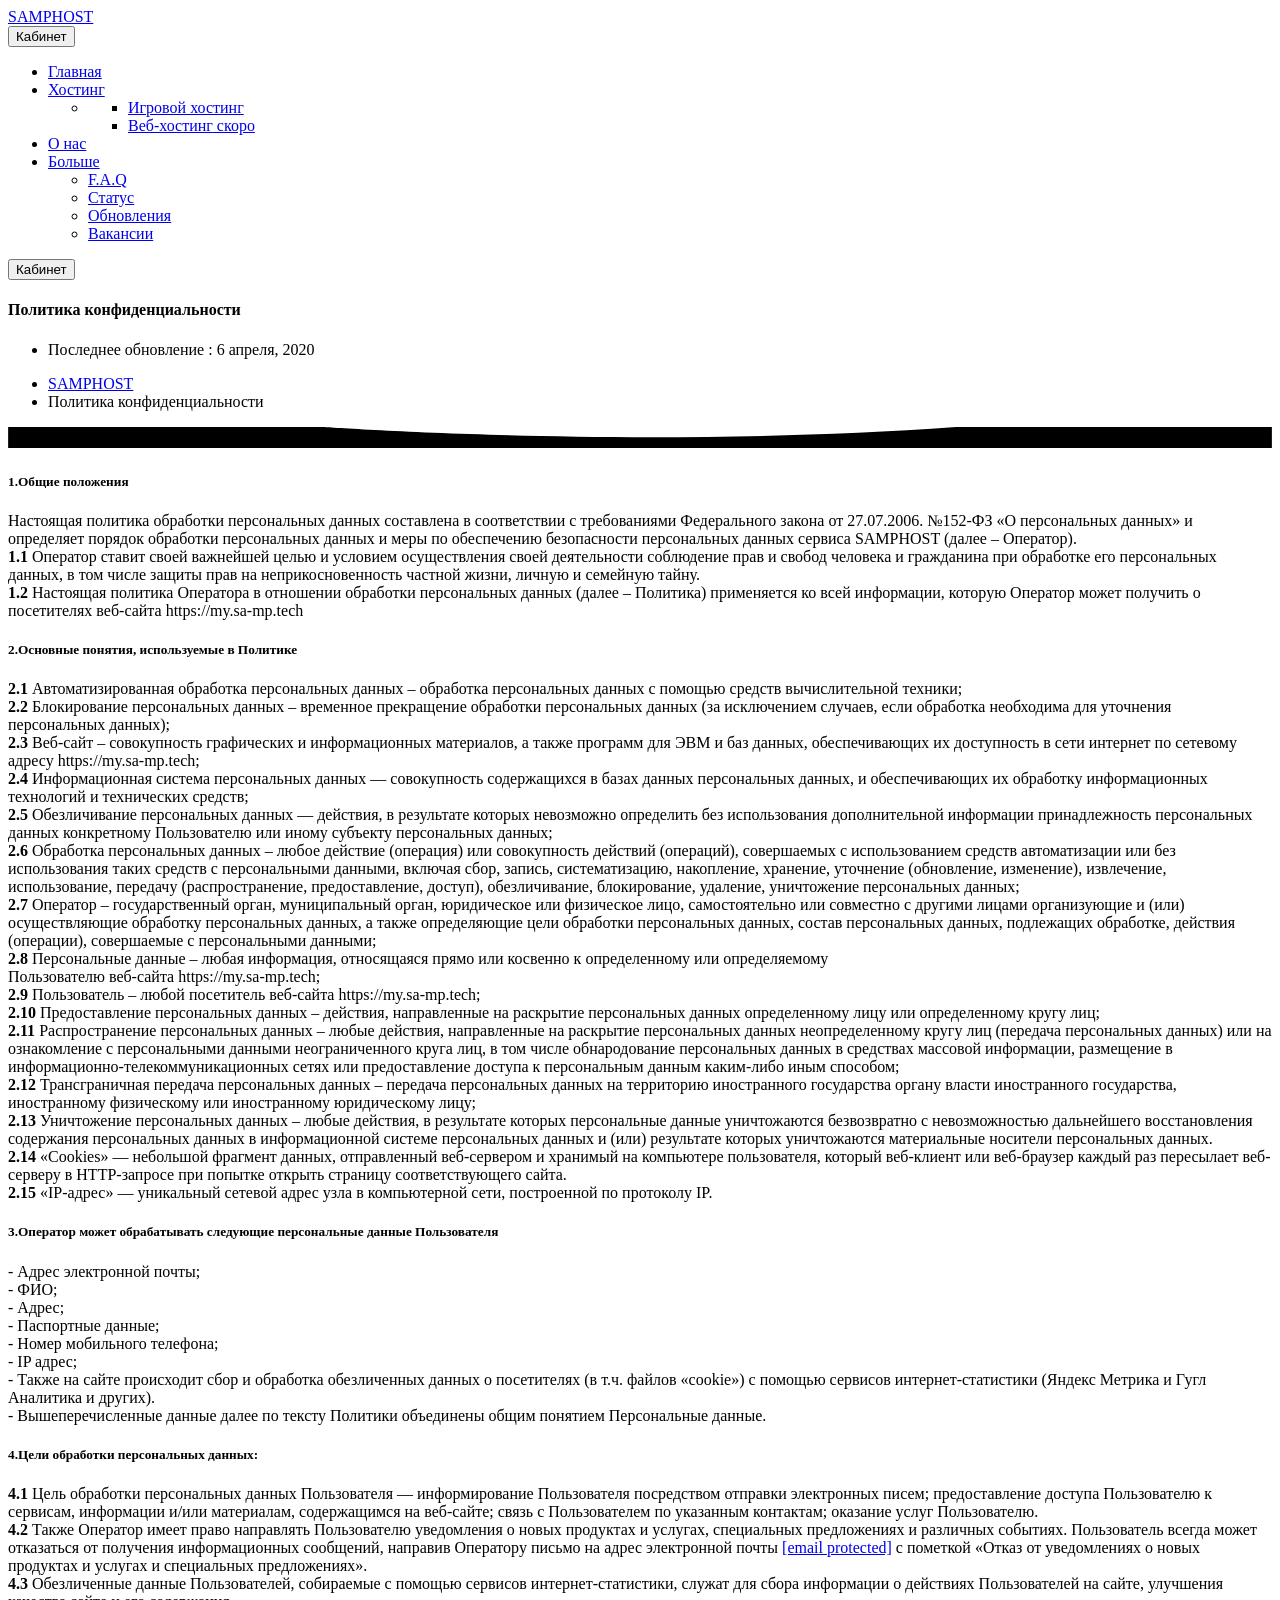
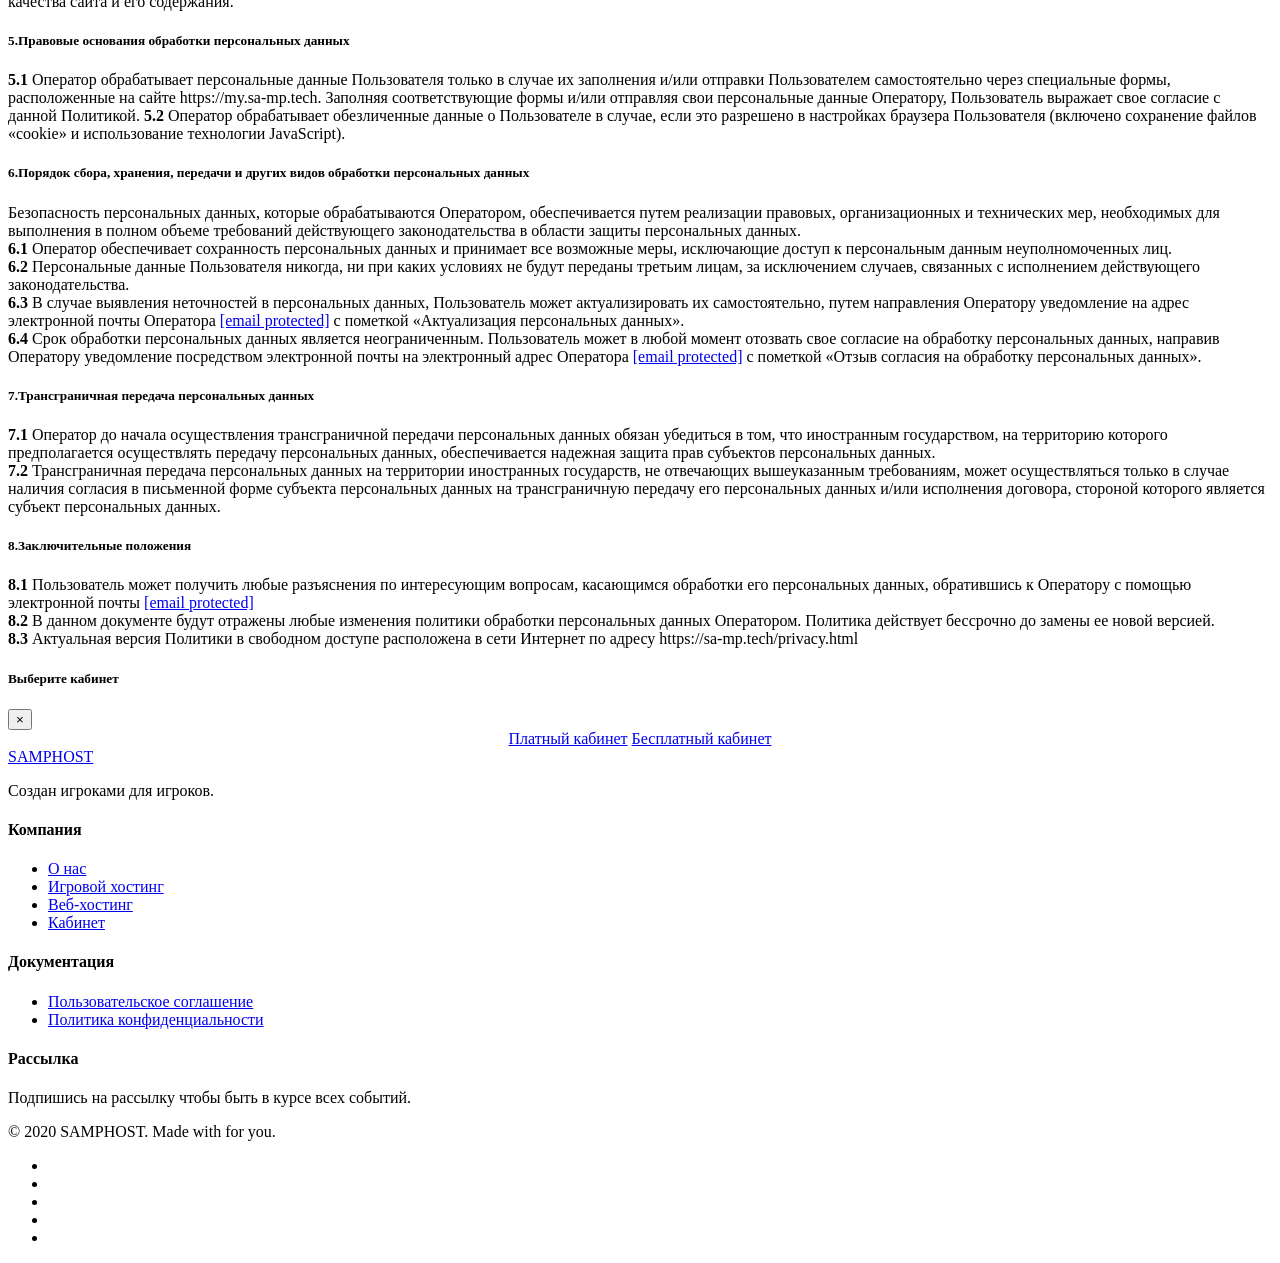
==== privacy.html @ 8377f7da "Add files via upload" ====
<!DOCTYPE html>
<html lang="ru">
<head>
        <meta charset="utf-8" />
        <title>SAMPHOST - Политика конфиденциальности</title>
        <meta name="viewport" content="width=device-width, initial-scale=1.0">
        <meta name="description" content="Лучший хостинг игровых серверов SAMP, CRMP и MTA" />
        <meta name="keywords" content="sa-mp.tech, игровой хостинг, SAMP, CRMP, MTA" />
        <meta name="author" content="SA-MP Hosting" />
        <meta name="version" content="1.0" />
        <!-- favicon -->
        <link rel="shortcut icon" href="images/favicon.ico">
        <!-- Bootstrap -->
        <link href="css/bootstrap.min.css" rel="stylesheet" type="text/css" />
        <!-- Icons -->
        <link href="css/materialdesignicons.min.css" rel="stylesheet" type="text/css" />
        <!-- Slider -->               
        <link rel="stylesheet" href="css/owl.carousel.min.css"/> 
        <link rel="stylesheet" href="css/owl.theme.default.min.css"/>    
        <!-- Main Css -->
        <link href="css/style.css" rel="stylesheet" type="text/css" id="theme-opt" />
        <link href="css/colors/default.css" rel="stylesheet" id="color-opt">

    </head>

    <body>
        <!-- Loader -->
        <div id="preloader">
            <div id="status">
                <div class="spinner">
                    <div class="double-bounce1"></div>
                    <div class="double-bounce2"></div>
                </div>
            </div>
        </div>
        <!-- Loader -->
        
        <!-- Navbar STart -->
        <header id="topnav" class="defaultscroll sticky">
            <div class="container">
                <!-- Logo container-->
                <div>
                    <a class="logo" href="index.html">SAMP<span class="text-primary">HOST</span></a>
                </div>                 
                <div class="buy-button">
                    <button type="button" class="btn btn-primary" data-toggle="modal" data-target="#exampleModal">
                      Кабинет
                    </button>
                </div><!--end login button-->
                <!-- End Logo container-->
                <div class="menu-extras">
                    <div class="menu-item">
                        <!-- Mobile menu toggle-->
                        <a class="navbar-toggle">
                            <div class="lines">
                                <span></span>
                                <span></span>
                                <span></span>
                            </div>
                        </a>
                        <!-- End mobile menu toggle-->
                    </div>
                </div>
        
                <div id="navigation">
                    <!-- Navigation Menu-->   
                    <ul class="navigation-menu">
                        <li><a href="index.html">Главная</a></li>
                        <li class="has-submenu">
                            <a href="javascript:void(0)">Хостинг</a><span class="menu-arrow"></span>
                            <ul class="submenu megamenu">
                                <li>
                                    <ul>
                                        <li><a href="games.html">Игровой хостинг</a></li>
                                        <li><a href="https://sa-mp.tech/web.html">Веб-хостинг<span class="badge badge-pill badge-warning"> скоро </span></a></li>
                                    </ul>
                                </li>
                            </ul>
                        </li>
                        <li><a href="about.html">О нас</a></li>
                        <li class="has-submenu">
                            <a href="javascript:void(0)">Больше</a><span class="menu-arrow"></span>
                            <ul class="submenu">
                                <li><a href="faq.html">F.A.Q</a></li>
                                <li><a href="https://sa-mp.tech/status.html">Статус</a></li>
                                <li><a href="changelogs.html">Обновления</a></li>
                                <li><a href="work.html">Вакансии</a></li>
                            </ul>
                        </li>
                    </ul><!--end navigation menu-->
                    <div class="buy-menu-btn d-none">
                        <button type="button" class="btn btn-primary" data-toggle="modal" data-target="#exampleModal">
                      Кабинет
                    </button>
                    </div><!--end login button-->
                </div><!--end navigation-->
            </div><!--end container-->
        </header><!--end header-->
        <!-- Navbar End -->
        
        <!-- Hero Start -->
        <section class="bg-half bg-light d-table w-100">
            <div class="container">
                <div class="row justify-content-center">
                    <div class="col-lg-12 text-center">
                        <div class="page-next-level">
                            <h4 class="title"> Политика конфиденциальности </h4>
                            <ul class="list-unstyled mt-4">
                                <li class="list-inline-item h6 date text-muted"> <span class="text-dark">Последнее обновление :</span> 6 апреля, 2020</li>
                            </ul>
                            <div class="page-next">
                                <nav aria-label="breadcrumb" class="d-inline-block">
                                    <ul class="breadcrumb bg-white rounded shadow mb-0">
                                        <li class="breadcrumb-item"><a href="index.html">SAMPHOST</a></li>
                                        <li class="breadcrumb-item active" aria-current="page">Политика конфиденциальности</li>
                                    </ul>
                                </nav>
                            </div>
                        </div>
                    </div>  <!--end col-->
                </div><!--end row-->
            </div> <!--end container-->
        </section><!--end section-->
        <!-- Hero End -->   

        <!-- Shape Start -->
        <div class="position-relative">
            <div class="shape overflow-hidden text-white">
                <svg viewBox="0 0 2880 48" fill="none" xmlns="http://www.w3.org/2000/svg">
                    <path d="M0 48H1437.5H2880V0H2160C1442.5 52 720 0 720 0H0V48Z" fill="currentColor"></path>
                </svg>
            </div>
        </div>
        <!--Shape End-->
        
        <!-- Start Privacy -->
        <section class="section">
            <div class="container">
                <div class="row justify-content-center">
                    <div class="col-lg-9">
                        <div class="card shadow rounded border-0">
                            <div class="card-body">
                                <h5 class="card-title">1.Общие положения</h5>
                                <p class="text-muted">Настоящая политика обработки персональных данных составлена в соответствии с требованиями Федерального закона от 27.07.2006. №152-ФЗ «О персональных данных» и определяет порядок обработки персональных данных и меры по обеспечению безопасности персональных данных сервиса SAMPHOST (далее – Оператор).<br>
                                <b>1.1</b> Оператор ставит своей важнейшей целью и условием осуществления своей деятельности соблюдение прав и свобод человека и гражданина при обработке его персональных данных, в том числе защиты прав на неприкосновенность частной жизни, личную и семейную тайну.<br>
                                <b>1.2</b> Настоящая политика Оператора в отношении обработки персональных данных (далее – Политика) применяется ко всей информации, которую Оператор может получить о посетителях веб-сайта https://my.sa-mp.tech</p>
                                <h5 class="card-title">2.Основные понятия, используемые в Политике</h5>
                                <p class="text-muted"><b>2.1</b> Автоматизированная обработка персональных данных – обработка персональных данных с помощью средств вычислительной техники;<br>
                                <b>2.2</b> Блокирование персональных данных – временное прекращение обработки персональных данных (за исключением случаев, если обработка необходима для уточнения персональных данных);<br>
                                <b>2.3</b> Веб-сайт – совокупность графических и информационных материалов, а также программ для ЭВМ и баз данных, обеспечивающих их доступность в сети интернет по сетевому адресу https://my.sa-mp.tech;<br>
                                <b>2.4</b> Информационная система персональных данных — совокупность содержащихся в базах данных персональных данных, и обеспечивающих их обработку информационных технологий и технических средств;<br>
                                <b>2.5</b> Обезличивание персональных данных — действия, в результате которых невозможно определить без использования дополнительной информации принадлежность персональных данных конкретному Пользователю или иному субъекту персональных данных;<br>
                                <b>2.6</b> Обработка персональных данных – любое действие (операция) или совокупность действий (операций), совершаемых с использованием средств автоматизации или без использования таких средств с персональными данными, включая сбор, запись, систематизацию, накопление, хранение, уточнение (обновление, изменение), извлечение, использование, передачу (распространение, предоставление, доступ), обезличивание, блокирование, удаление, уничтожение персональных данных;<br>
                                <b>2.7</b> Оператор – государственный орган, муниципальный орган, юридическое или физическое лицо, самостоятельно или совместно с другими лицами организующие и (или) осуществляющие обработку персональных данных, а также определяющие цели обработки персональных данных, состав персональных данных, подлежащих обработке, действия (операции), совершаемые с персональными данными;<br>
                                <b>2.8</b> Персональные данные – любая информация, относящаяся прямо или косвенно к определенному или определяемому<br> Пользователю веб-сайта https://my.sa-mp.tech;<br>
                                <b>2.9</b> Пользователь – любой посетитель веб-сайта https://my.sa-mp.tech;<br>
                                <b>2.10</b> Предоставление персональных данных – действия, направленные на раскрытие персональных данных определенному лицу или определенному кругу лиц;<br>
                                <b>2.11</b> Распространение персональных данных – любые действия, направленные на раскрытие персональных данных неопределенному кругу лиц (передача персональных данных) или на ознакомление с персональными данными неограниченного круга лиц, в том числе обнародование персональных данных в средствах массовой информации, размещение в информационно-телекоммуникационных сетях или предоставление доступа к персональным данным каким-либо иным способом;<br>
                                <b>2.12</b> Трансграничная передача персональных данных – передача персональных данных на территорию иностранного государства органу власти иностранного государства, иностранному физическому или иностранному юридическому лицу;<br>
                                <b>2.13</b> Уничтожение персональных данных – любые действия, в результате которых персональные данные уничтожаются безвозвратно с невозможностью дальнейшего восстановления содержания персональных данных в информационной системе персональных данных и (или) результате которых уничтожаются материальные носители персональных данных.<br>
                                <b>2.14</b> «Cookies» — небольшой фрагмент данных, отправленный веб-сервером и хранимый на компьютере пользователя, который веб-клиент или веб-браузер каждый раз пересылает веб-серверу в HTTP-запросе при попытке открыть страницу соответствующего сайта.<br>
                                <b>2.15</b> «IP-адрес» — уникальный сетевой адрес узла в компьютерной сети, построенной по протоколу IP.</p>
    
                                <h5 class="card-title">3.Оператор может обрабатывать следующие персональные данные Пользователя</h5>
                                <p class="text-muted">- Адрес электронной почты;<br>
                                   - ФИО;<br>
                                   - Адрес;<br>
                                   - Паспортные данные;<br>
                                   - Номер мобильного телефона;<br>
                                   - IP адрес;<br>
                                   - Также на сайте происходит сбор и обработка обезличенных данных о посетителях (в т.ч. файлов «cookie») с помощью сервисов интернет-статистики (Яндекс Метрика и Гугл Аналитика и других).<br>
                                   - Вышеперечисленные данные далее по тексту Политики объединены общим понятием Персональные данные.</p>
                                <h5 class="card-title">4.Цели обработки персональных данных:</h5>
                                <p class="text-muted"><b>4.1</b> Цель обработки персональных данных Пользователя — информирование Пользователя посредством отправки электронных писем; предоставление доступа Пользователю к сервисам, информации и/или материалам, содержащимся на веб-сайте; связь с Пользователем по указанным контактам; оказание услуг Пользователю.<br>
                                <b>4.2</b> Также Оператор имеет право направлять Пользователю уведомления о новых продуктах и услугах, специальных предложениях и различных событиях. Пользователь всегда может отказаться от получения информационных сообщений, направив Оператору письмо на адрес электронной почты <a href="cdn-cgi/l/email-protection.html" class="__cf_email__" data-cfemail="dfb6b1bbb9b6b1bbba9fb8b2beb6b3f1bcb0b2">[email&#160;protected]</a> с пометкой «Отказ от уведомлениях о новых продуктах и услугах и специальных предложениях».<br>
                                <b>4.3</b> Обезличенные данные Пользователей, собираемые с помощью сервисов интернет-статистики, служат для сбора информации о действиях Пользователей на сайте, улучшения качества сайта и его содержания.</p>
                                <h5 class="card-title">5.Правовые основания обработки персональных данных</h5>
                                <p class="text-muted"><b>5.1</b> Оператор обрабатывает персональные данные Пользователя только в случае их заполнения и/или отправки Пользователем самостоятельно через специальные формы, расположенные на сайте https://my.sa-mp.tech. Заполняя соответствующие формы и/или отправляя свои персональные данные Оператору, Пользователь выражает свое согласие с данной Политикой.
                                <b>5.2</b> Оператор обрабатывает обезличенные данные о Пользователе в случае, если это разрешено в настройках браузера Пользователя (включено сохранение файлов «cookie» и использование технологии JavaScript).</p>
                                <h5 class="card-title">6.Порядок сбора, хранения, передачи и других видов обработки персональных данных</h5>
                                <p class="text-muted">Безопасность персональных данных, которые обрабатываются Оператором, обеспечивается путем реализации правовых, организационных и технических мер, необходимых для выполнения в полном объеме требований действующего законодательства в области защиты персональных данных.<br>
                                <b>6.1</b> Оператор обеспечивает сохранность персональных данных и принимает все возможные меры, исключающие доступ к персональным данным неуполномоченных лиц.<br>
                                <b>6.2</b> Персональные данные Пользователя никогда, ни при каких условиях не будут переданы третьим лицам, за исключением случаев, связанных с исполнением действующего законодательства.<br>
                                <b>6.3</b> В случае выявления неточностей в персональных данных, Пользователь может актуализировать их самостоятельно, путем направления Оператору уведомление на адрес электронной почты Оператора <a href="cdn-cgi/l/email-protection.html" class="__cf_email__" data-cfemail="3b52555d547b485a16564b154f5e5853">[email&#160;protected]</a> с пометкой «Актуализация персональных данных».<br>
                                <b>6.4</b> Срок обработки персональных данных является неограниченным. Пользователь может в любой момент отозвать свое согласие на обработку персональных данных, направив Оператору уведомление посредством электронной почты на электронный адрес Оператора <a href="cdn-cgi/l/email-protection.html" class="__cf_email__" data-cfemail="b9d0d7dfd6f9cad894d4c997cddcdad1">[email&#160;protected]</a> с пометкой «Отзыв согласия на обработку персональных данных».</p>
                                <h5 class="card-title">7.Трансграничная передача персональных данных</h5>
                                <p class="text-muted"><b>7.1</b> Оператор до начала осуществления трансграничной передачи персональных данных обязан убедиться в том, что иностранным государством, на территорию которого предполагается осуществлять передачу персональных данных, обеспечивается надежная защита прав субъектов персональных данных.<br>
                                <b>7.2</b> Трансграничная передача персональных данных на территории иностранных государств, не отвечающих вышеуказанным требованиям, может осуществляться только в случае наличия согласия в письменной форме субъекта персональных данных на трансграничную передачу его персональных данных и/или исполнения договора, стороной которого является субъект персональных данных.</p>
                                <h5 class="card-title">8.Заключительные положения</h5>
                                <p class="text-muted"><b>8.1</b> Пользователь может получить любые разъяснения по интересующим вопросам, касающимся обработки его персональных данных, обратившись к Оператору с помощью электронной почты <a href="cdn-cgi/l/email-protection.html" class="__cf_email__" data-cfemail="d1b8bfb7be91a2b0fcbca1ffa5b4b2b9ff">[email&#160;protected]</a><br>
                                <b>8.2</b> В данном документе будут отражены любые изменения политики обработки персональных данных Оператором. Политика действует бессрочно до замены ее новой версией.<br>
                                <b>8.3</b> Актуальная версия Политики в свободном доступе расположена в сети Интернет по адресу https://sa-mp.tech/privacy.html</p>
                            </div>
                        </div>
                    </div><!--end col-->
                </div><!--end row-->
            </div><!--end container-->
        </section><!--end section-->
        <!-- End Privacy -->
        
                <!-- Cabinet Modal -->
        <div class="modal fade" id="exampleModal" tabindex="-1" role="dialog" aria-labelledby="exampleModalLabel" aria-hidden="true">
          <div class="modal-dialog modal-dialog-centered" role="document">
            <div class="modal-content">
              <div class="modal-header">
                <h5 class="modal-title" id="exampleModalLabel">Выберите кабинет</h5>
                <button type="button" class="close" data-dismiss="modal" aria-label="Close">
                  <span aria-hidden="true">&times;</span>
                </button>
              </div>
                <center>
              <div class="modal-body">
              <a href="https://my.sa-mp.tech" class="btn btn-primary btn-lg active" role="button" aria-pressed="true">Платный кабинет</a>
              <a href="https://free.sa-mp.tech" class="btn btn-primary btn-lg active" role="button" aria-pressed="true">Бесплатный кабинет</a>     
            </div>
           </div>
        </div>
        <!-- Cabinet Modal END -->

        <!-- Footer Start -->
        <footer class="footer">
            <div class="container">
                <div class="row">
                    <div class="col-lg-4 col-12 mb-0 mb-md-4 pb-0 pb-md-2">
                        <a class="logo-footer" href="privacy.html#">SAMP<span class="text-primary">HOST</span></a>
                        <p class="mt-4">Создан игроками для игроков.</p>
                    </div><!--end col-->
                    
                    <div class="col-lg-2 col-md-4 col-12 mt-4 mt-sm-0 pt-2 pt-sm-0">
                        <h4 class="text-light footer-head">Компания</h4>
                        <ul class="list-unstyled footer-list mt-4">
                            <li><a href="about.html" class="text-foot"><i class="mdi mdi-chevron-right mr-1"></i> О нас</a></li>
                            <li><a href="games.html" class="text-foot"><i class="mdi mdi-chevron-right mr-1"></i> Игровой хостинг</a></li>
                            <li><a href="https://sa-mp.tech/web.html" class="text-foot"><i class="mdi mdi-chevron-right mr-1"></i> Веб-хостинг</a></li>
                            <li><a href="https://my.sa-mp.tech" class="text-foot"><i class="mdi mdi-chevron-right mr-1"></i> Кабинет</a></li>
                        </ul>
                    </div><!--end col-->
                    
                    <div class="col-lg-3 col-md-4 col-12 mt-4 mt-sm-0 pt-2 pt-sm-0">
                        <h4 class="text-light footer-head">Документация</h4>
                        <ul class="list-unstyled footer-list mt-4">
                            <li><a href="terms.html" class="text-foot"><i class="mdi mdi-chevron-right mr-1"></i> Пользовательское соглашение</a></li>
                            <li><a href="privacy.html" class="text-foot"><i class="mdi mdi-chevron-right mr-1"></i> Политика конфиденциальности</a></li>
                        </ul>
                    </div><!--end col-->

                    <div class="col-lg-3 col-md-4 col-12 mt-4 mt-sm-0 pt-2 pt-sm-0">
                        <h4 class="text-light footer-head">Рассылка</h4>
                        <p class="mt-4">Подпишись на рассылку чтобы быть в курсе всех событий.</p>
                        <script data-cfasync="false" src="cdn-cgi/scripts/5c5dd728/cloudflare-static/email-decode.min.js"></script><script type="text/javascript" src="https://vk.com/js/api/openapi.js?167"></script>
                            <!-- VK Widget -->
                            <div id="vk_allow_messages_from_community"></div>
                            <script type="text/javascript">
                            VK.Widgets.AllowMessagesFromCommunity("vk_allow_messages_from_community", {}, 152074421);
                            </script>
                    </div><!--end col-->
                </div><!--end row-->
            </div><!--end container-->
        </footer><!--end footer-->
        <footer class="footer footer-bar">
            <div class="container text-center">
                <div class="row align-items-center">
                    <div class="col-sm-6">
                        <div class="text-sm-left">
                            <p class="mb-0">© 2020 SAMPHOST. Made with <i class="mdi mdi-heart text-danger"></i> for you.</p>
                        </div>
                    </div><!--end col-->

                    <div class="col-sm-6 mt-4 mt-sm-0 pt-2 pt-sm-0">
                        <ul class="list-unstyled text-sm-right mb-0">
                            <li class="list-inline-item"><a href="javascript:void(0)"><img src="images/payments/american-ex.png" class="avatar avatar-ex-sm" title="American Express" alt=""></a></li>
                            <li class="list-inline-item"><a href="javascript:void(0)"><img src="images/payments/discover.png" class="avatar avatar-ex-sm" title="Discover" alt=""></a></li>
                            <li class="list-inline-item"><a href="javascript:void(0)"><img src="images/payments/master-card.png" class="avatar avatar-ex-sm" title="Master Card" alt=""></a></li>
                            <li class="list-inline-item"><a href="javascript:void(0)"><img src="images/payments/paypal.png" class="avatar avatar-ex-sm" title="Paypal" alt=""></a></li>
                            <li class="list-inline-item"><a href="javascript:void(0)"><img src="images/payments/visa.png" class="avatar avatar-ex-sm" title="Visa" alt=""></a></li>
                        </ul>
                    </div><!--end col-->
                </div><!--end row-->
            </div><!--end container-->
        </footer><!--end footer-->
        <!-- Footer End -->

        <!-- Back to top -->
        <a href="privacy.html#" class="back-to-top rounded text-center" id="back-to-top"> 
            <i data-feather="chevron-up" class="icons d-inline-block"></i>
        </a>
        <!-- Back to top -->
        
        <!-- CHAT
        <script>
        window.replainSettings = { id: '153254e2-76cc-43cb-813d-4ceae6ab7522' };
        (function(u){var s=document.createElement('script');s.type='text/javascript';s.async=true;s.src=u;
        var x=document.getElementsByTagName('script')[0];x.parentNode.insertBefore(s,x);
        })('https://widget.replain.cc/dist/client.js');
        </script>
        <!-- CHAT -->

        <!-- javascript -->
        <script src="js/jquery-3.4.1.min.js"></script>
        <script src="js/bootstrap.bundle.min.js"></script>
        <script src="js/jquery.easing.min.js"></script>
        <script src="js/scrollspy.min.js"></script>
        <!-- SLIDER -->
        <script src="js/owl.carousel.min.js"></script>
        <script src="js/owl.init.js"></script>
        <!-- Icons -->
        <script src="js/feather.min.js"></script>
        <script src="js/unicons-monochrome.js"></script>
        <!-- Switcher -->
        <script src="js/switcher.js"></script>
        <!-- Main Js -->
        <script src="js/app.js"></script>
    </body>
</html>
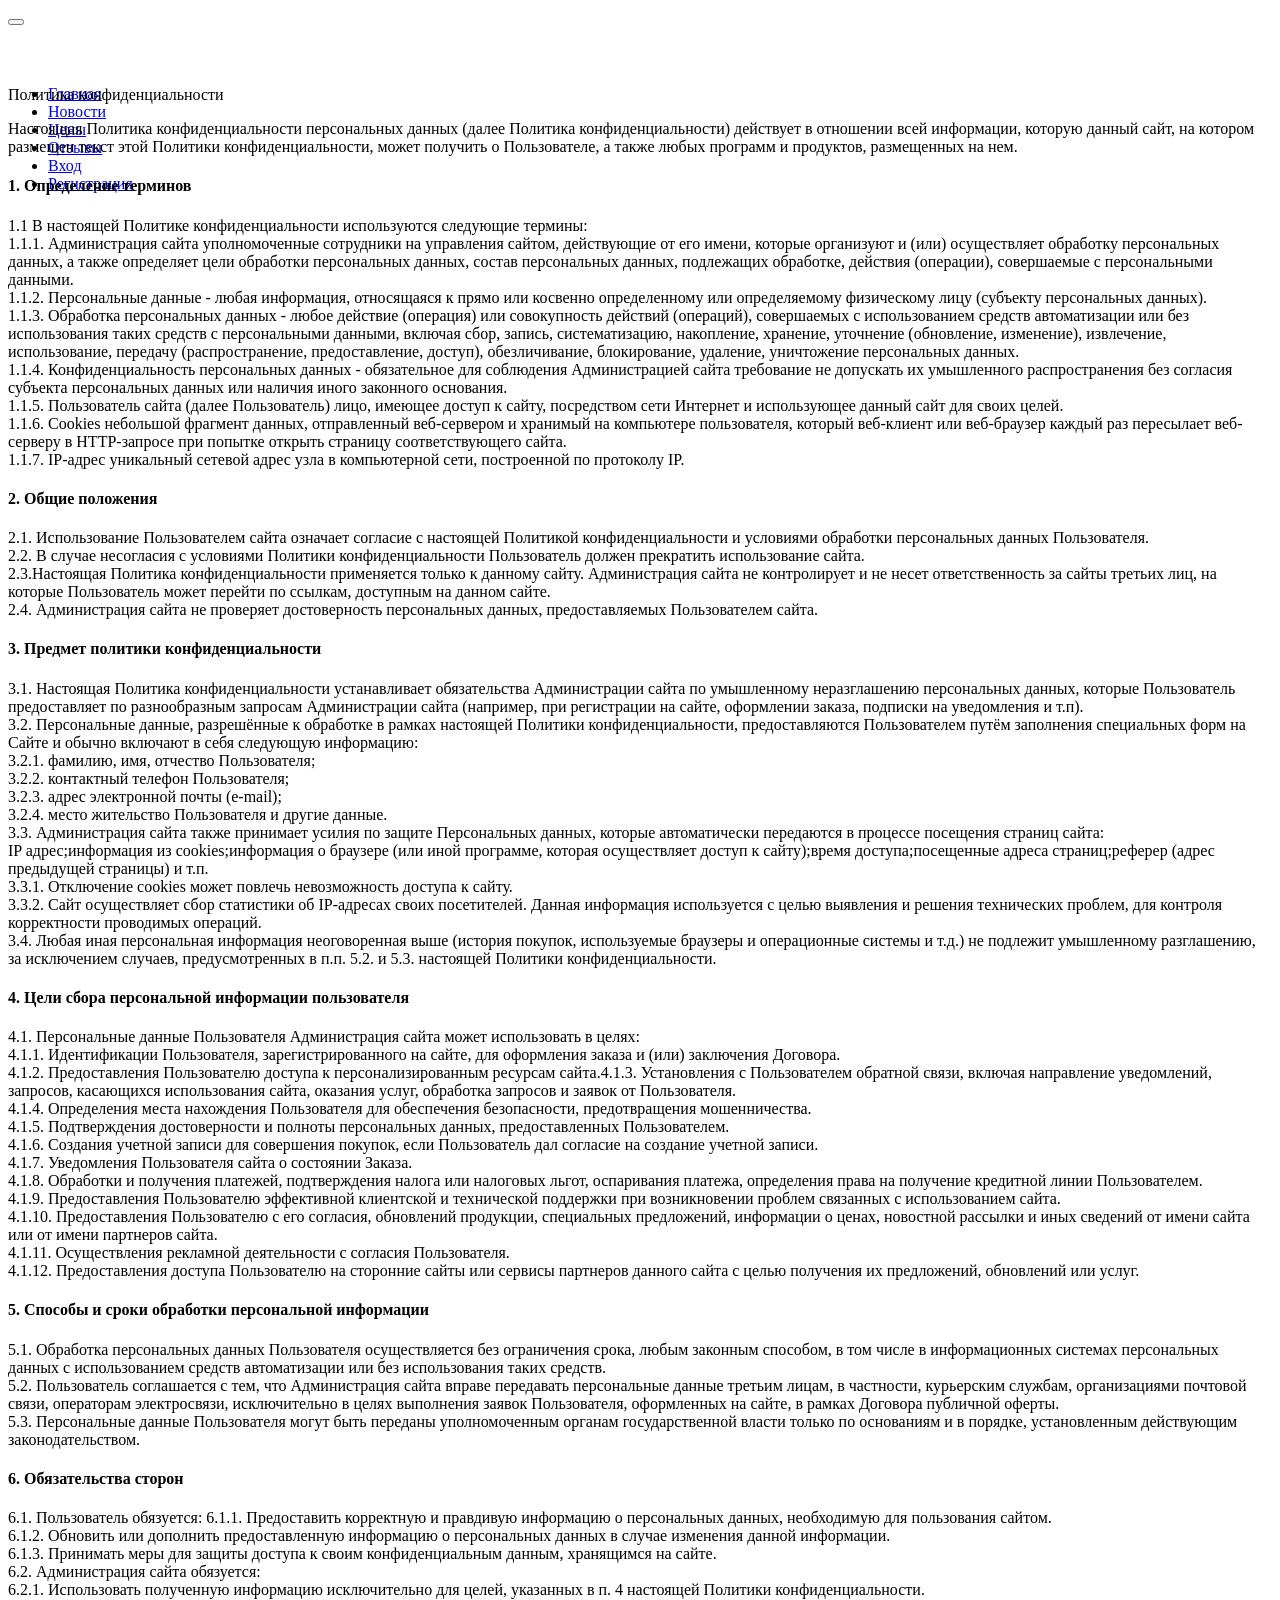
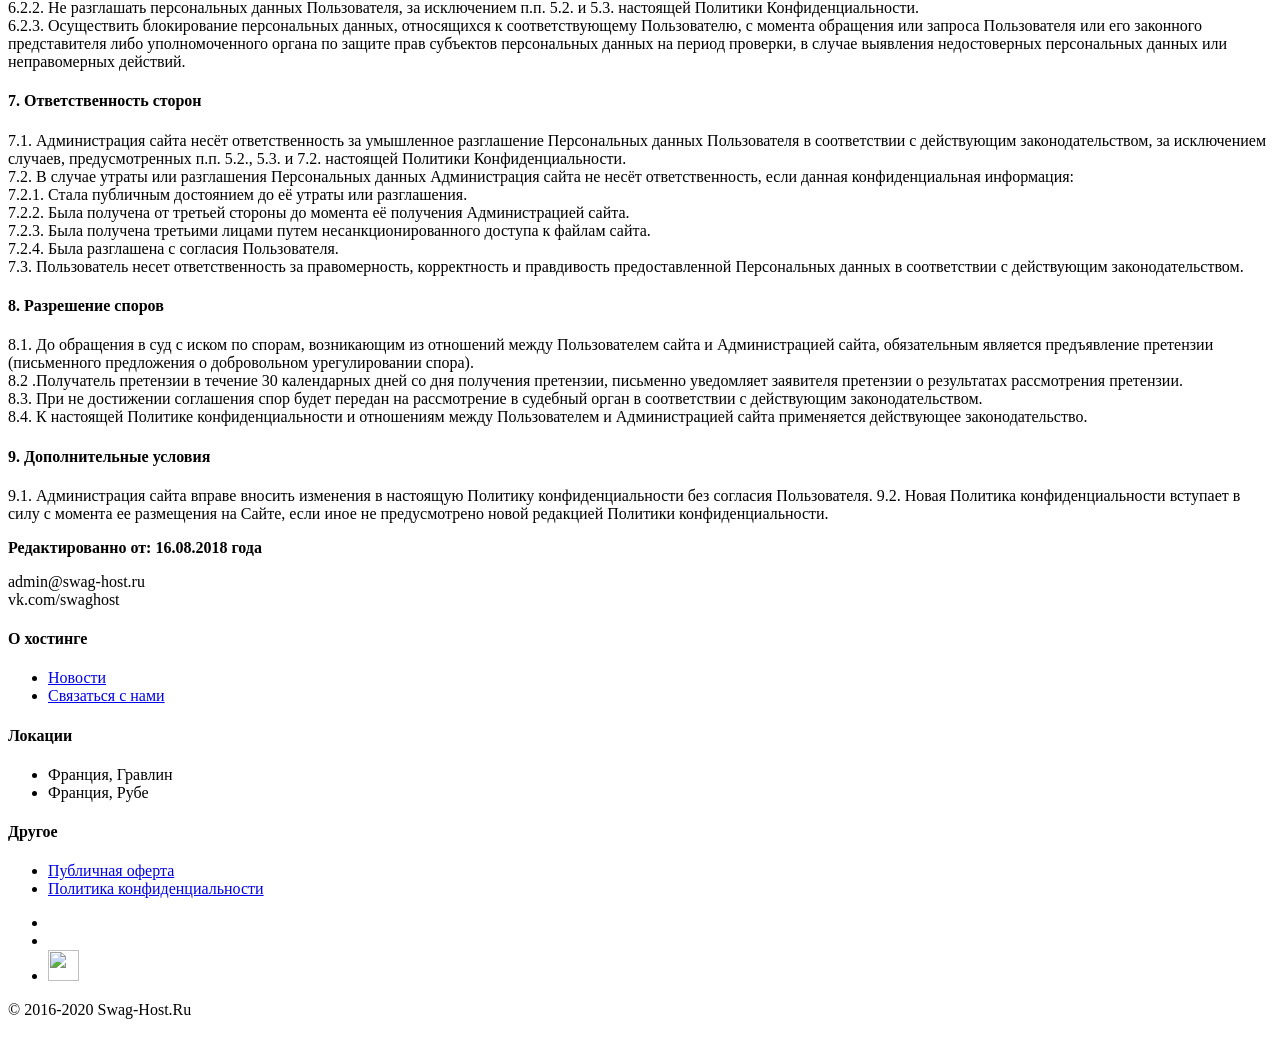
==== commit 843c387d: "Add files via upload" ====
--- a/privacy.html
+++ b/privacy.html
@@ -1,314 +1,204 @@
-<!DOCTYPE html>
+<!doctype html>
 <html lang="ru">
 <head>
-        <meta charset="utf-8" />
-        <title>SAMPHOST - Политика конфиденциальности</title>
-        <meta name="viewport" content="width=device-width, initial-scale=1.0">
-        <meta name="description" content="Лучший хостинг игровых серверов SAMP, CRMP и MTA" />
-        <meta name="keywords" content="sa-mp.tech, игровой хостинг, SAMP, CRMP, MTA" />
-        <meta name="author" content="SA-MP Hosting" />
-        <meta name="version" content="1.0" />
-        <!-- favicon -->
-        <link rel="shortcut icon" href="images/favicon.ico">
-        <!-- Bootstrap -->
-        <link href="css/bootstrap.min.css" rel="stylesheet" type="text/css" />
-        <!-- Icons -->
-        <link href="css/materialdesignicons.min.css" rel="stylesheet" type="text/css" />
-        <!-- Slider -->               
-        <link rel="stylesheet" href="css/owl.carousel.min.css"/> 
-        <link rel="stylesheet" href="css/owl.theme.default.min.css"/>    
-        <!-- Main Css -->
-        <link href="css/style.css" rel="stylesheet" type="text/css" id="theme-opt" />
-        <link href="css/colors/default.css" rel="stylesheet" id="color-opt">
+<meta charset="UTF-8">
+<meta name="viewport" content="width=device-width, initial-scale=1.0,maximum-scale=1.0, user-scalable=no">
+<title>Swag-Host.Ru | Бесплатный хостинг SAMP и CRMP</title>
+<meta name="keywords" content="gta, хостинг samp, хостинг самп, аренда игровых серверов, бесплатный хостинг SAMP, бесплатный хостинг CRMP, бесплатный хостинг самп,качественный хостинг игровых серверов, игровой хостинг, дешевый хостинг игровых серверов, лучший хостинг игровых серверов, биг хост, big host, luxe host, люкс хост, сваг хост, swag host, хостинг самп, free hosting samp" />
+<meta name="description" content="Swag Host - Политика конфиденциальности" />
+<link rel="stylesheet" type="text/css" href="css/bootstrap.min.css">
+<link rel="stylesheet" type="text/css" href="css/bootstrap-slider.min.css">
+<link rel="stylesheet" type="text/css" href="css/fontawesome-all.min.css">
+<link rel="stylesheet" type="text/css" href="css/slick.css">
+<link rel="stylesheet" type="text/css" href="css/style.css">
+<link rel="stylesheet" type="text/css" href="css/custom.css">
+</head>
+<body>
+<div id="header-holder" class="inner-header">
+<div class="bg-animation"></div>
+<nav id="nav" class="navbar navbar-default navbar-full">
+<div class="container-fluid">
+<div class="container container-nav">
+<div class="row">
+<div class="col-md-12">
+<div class="navbar-header">
+<button aria-expanded="false" type="button" class="navbar-toggle collapsed" data-toggle="collapse" data-target="#bs">
+<span class="icon-bar"></span>
+<span class="icon-bar"></span>
+<span class="icon-bar"></span>
+</button>
+<a class="logo-holder" href="privacy.html#">
+<div class="logo" style="width:193px;height:43px"></div>
+</a>
+</div>
+<div style="height: 1px;" role="main" aria-expanded="false" class="navbar-collapse collapse" id="bs">
+<ul class="nav navbar-nav navbar-right">
+<li><a href="index.html">Главная</a></li>
+<li><a href="news.html">Новости</a></li>
+<li><a href="index.html#pricing">Цены</a></li>
 
-    </head>
-
-    <body>
-        <!-- Loader -->
-        <div id="preloader">
-            <div id="status">
-                <div class="spinner">
-                    <div class="double-bounce1"></div>
-                    <div class="double-bounce2"></div>
-                </div>
-            </div>
-        </div>
-        <!-- Loader -->
-        
-        <!-- Navbar STart -->
-        <header id="topnav" class="defaultscroll sticky">
-            <div class="container">
-                <!-- Logo container-->
-                <div>
-                    <a class="logo" href="index.html">SAMP<span class="text-primary">HOST</span></a>
-                </div>                 
-                <div class="buy-button">
-                    <button type="button" class="btn btn-primary" data-toggle="modal" data-target="#exampleModal">
-                      Кабинет
-                    </button>
-                </div><!--end login button-->
-                <!-- End Logo container-->
-                <div class="menu-extras">
-                    <div class="menu-item">
-                        <!-- Mobile menu toggle-->
-                        <a class="navbar-toggle">
-                            <div class="lines">
-                                <span></span>
-                                <span></span>
-                                <span></span>
-                            </div>
-                        </a>
-                        <!-- End mobile menu toggle-->
-                    </div>
-                </div>
-        
-                <div id="navigation">
-                    <!-- Navigation Menu-->   
-                    <ul class="navigation-menu">
-                        <li><a href="index.html">Главная</a></li>
-                        <li class="has-submenu">
-                            <a href="javascript:void(0)">Хостинг</a><span class="menu-arrow"></span>
-                            <ul class="submenu megamenu">
-                                <li>
-                                    <ul>
-                                        <li><a href="games.html">Игровой хостинг</a></li>
-                                        <li><a href="https://sa-mp.tech/web.html">Веб-хостинг<span class="badge badge-pill badge-warning"> скоро </span></a></li>
-                                    </ul>
-                                </li>
-                            </ul>
-                        </li>
-                        <li><a href="about.html">О нас</a></li>
-                        <li class="has-submenu">
-                            <a href="javascript:void(0)">Больше</a><span class="menu-arrow"></span>
-                            <ul class="submenu">
-                                <li><a href="faq.html">F.A.Q</a></li>
-                                <li><a href="https://sa-mp.tech/status.html">Статус</a></li>
-                                <li><a href="changelogs.html">Обновления</a></li>
-                                <li><a href="work.html">Вакансии</a></li>
-                            </ul>
-                        </li>
-                    </ul><!--end navigation menu-->
-                    <div class="buy-menu-btn d-none">
-                        <button type="button" class="btn btn-primary" data-toggle="modal" data-target="#exampleModal">
-                      Кабинет
-                    </button>
-                    </div><!--end login button-->
-                </div><!--end navigation-->
-            </div><!--end container-->
-        </header><!--end header-->
-        <!-- Navbar End -->
-        
-        <!-- Hero Start -->
-        <section class="bg-half bg-light d-table w-100">
-            <div class="container">
-                <div class="row justify-content-center">
-                    <div class="col-lg-12 text-center">
-                        <div class="page-next-level">
-                            <h4 class="title"> Политика конфиденциальности </h4>
-                            <ul class="list-unstyled mt-4">
-                                <li class="list-inline-item h6 date text-muted"> <span class="text-dark">Последнее обновление :</span> 6 апреля, 2020</li>
-                            </ul>
-                            <div class="page-next">
-                                <nav aria-label="breadcrumb" class="d-inline-block">
-                                    <ul class="breadcrumb bg-white rounded shadow mb-0">
-                                        <li class="breadcrumb-item"><a href="index.html">SAMPHOST</a></li>
-                                        <li class="breadcrumb-item active" aria-current="page">Политика конфиденциальности</li>
-                                    </ul>
-                                </nav>
-                            </div>
-                        </div>
-                    </div>  <!--end col-->
-                </div><!--end row-->
-            </div> <!--end container-->
-        </section><!--end section-->
-        <!-- Hero End -->   
-
-        <!-- Shape Start -->
-        <div class="position-relative">
-            <div class="shape overflow-hidden text-white">
-                <svg viewBox="0 0 2880 48" fill="none" xmlns="http://www.w3.org/2000/svg">
-                    <path d="M0 48H1437.5H2880V0H2160C1442.5 52 720 0 720 0H0V48Z" fill="currentColor"></path>
-                </svg>
-            </div>
-        </div>
-        <!--Shape End-->
-        
-        <!-- Start Privacy -->
-        <section class="section">
-            <div class="container">
-                <div class="row justify-content-center">
-                    <div class="col-lg-9">
-                        <div class="card shadow rounded border-0">
-                            <div class="card-body">
-                                <h5 class="card-title">1.Общие положения</h5>
-                                <p class="text-muted">Настоящая политика обработки персональных данных составлена в соответствии с требованиями Федерального закона от 27.07.2006. №152-ФЗ «О персональных данных» и определяет порядок обработки персональных данных и меры по обеспечению безопасности персональных данных сервиса SAMPHOST (далее – Оператор).<br>
-                                <b>1.1</b> Оператор ставит своей важнейшей целью и условием осуществления своей деятельности соблюдение прав и свобод человека и гражданина при обработке его персональных данных, в том числе защиты прав на неприкосновенность частной жизни, личную и семейную тайну.<br>
-                                <b>1.2</b> Настоящая политика Оператора в отношении обработки персональных данных (далее – Политика) применяется ко всей информации, которую Оператор может получить о посетителях веб-сайта https://my.sa-mp.tech</p>
-                                <h5 class="card-title">2.Основные понятия, используемые в Политике</h5>
-                                <p class="text-muted"><b>2.1</b> Автоматизированная обработка персональных данных – обработка персональных данных с помощью средств вычислительной техники;<br>
-                                <b>2.2</b> Блокирование персональных данных – временное прекращение обработки персональных данных (за исключением случаев, если обработка необходима для уточнения персональных данных);<br>
-                                <b>2.3</b> Веб-сайт – совокупность графических и информационных материалов, а также программ для ЭВМ и баз данных, обеспечивающих их доступность в сети интернет по сетевому адресу https://my.sa-mp.tech;<br>
-                                <b>2.4</b> Информационная система персональных данных — совокупность содержащихся в базах данных персональных данных, и обеспечивающих их обработку информационных технологий и технических средств;<br>
-                                <b>2.5</b> Обезличивание персональных данных — действия, в результате которых невозможно определить без использования дополнительной информации принадлежность персональных данных конкретному Пользователю или иному субъекту персональных данных;<br>
-                                <b>2.6</b> Обработка персональных данных – любое действие (операция) или совокупность действий (операций), совершаемых с использованием средств автоматизации или без использования таких средств с персональными данными, включая сбор, запись, систематизацию, накопление, хранение, уточнение (обновление, изменение), извлечение, использование, передачу (распространение, предоставление, доступ), обезличивание, блокирование, удаление, уничтожение персональных данных;<br>
-                                <b>2.7</b> Оператор – государственный орган, муниципальный орган, юридическое или физическое лицо, самостоятельно или совместно с другими лицами организующие и (или) осуществляющие обработку персональных данных, а также определяющие цели обработки персональных данных, состав персональных данных, подлежащих обработке, действия (операции), совершаемые с персональными данными;<br>
-                                <b>2.8</b> Персональные данные – любая информация, относящаяся прямо или косвенно к определенному или определяемому<br> Пользователю веб-сайта https://my.sa-mp.tech;<br>
-                                <b>2.9</b> Пользователь – любой посетитель веб-сайта https://my.sa-mp.tech;<br>
-                                <b>2.10</b> Предоставление персональных данных – действия, направленные на раскрытие персональных данных определенному лицу или определенному кругу лиц;<br>
-                                <b>2.11</b> Распространение персональных данных – любые действия, направленные на раскрытие персональных данных неопределенному кругу лиц (передача персональных данных) или на ознакомление с персональными данными неограниченного круга лиц, в том числе обнародование персональных данных в средствах массовой информации, размещение в информационно-телекоммуникационных сетях или предоставление доступа к персональным данным каким-либо иным способом;<br>
-                                <b>2.12</b> Трансграничная передача персональных данных – передача персональных данных на территорию иностранного государства органу власти иностранного государства, иностранному физическому или иностранному юридическому лицу;<br>
-                                <b>2.13</b> Уничтожение персональных данных – любые действия, в результате которых персональные данные уничтожаются безвозвратно с невозможностью дальнейшего восстановления содержания персональных данных в информационной системе персональных данных и (или) результате которых уничтожаются материальные носители персональных данных.<br>
-                                <b>2.14</b> «Cookies» — небольшой фрагмент данных, отправленный веб-сервером и хранимый на компьютере пользователя, который веб-клиент или веб-браузер каждый раз пересылает веб-серверу в HTTP-запросе при попытке открыть страницу соответствующего сайта.<br>
-                                <b>2.15</b> «IP-адрес» — уникальный сетевой адрес узла в компьютерной сети, построенной по протоколу IP.</p>
-    
-                                <h5 class="card-title">3.Оператор может обрабатывать следующие персональные данные Пользователя</h5>
-                                <p class="text-muted">- Адрес электронной почты;<br>
-                                   - ФИО;<br>
-                                   - Адрес;<br>
-                                   - Паспортные данные;<br>
-                                   - Номер мобильного телефона;<br>
-                                   - IP адрес;<br>
-                                   - Также на сайте происходит сбор и обработка обезличенных данных о посетителях (в т.ч. файлов «cookie») с помощью сервисов интернет-статистики (Яндекс Метрика и Гугл Аналитика и других).<br>
-                                   - Вышеперечисленные данные далее по тексту Политики объединены общим понятием Персональные данные.</p>
-                                <h5 class="card-title">4.Цели обработки персональных данных:</h5>
-                                <p class="text-muted"><b>4.1</b> Цель обработки персональных данных Пользователя — информирование Пользователя посредством отправки электронных писем; предоставление доступа Пользователю к сервисам, информации и/или материалам, содержащимся на веб-сайте; связь с Пользователем по указанным контактам; оказание услуг Пользователю.<br>
-                                <b>4.2</b> Также Оператор имеет право направлять Пользователю уведомления о новых продуктах и услугах, специальных предложениях и различных событиях. Пользователь всегда может отказаться от получения информационных сообщений, направив Оператору письмо на адрес электронной почты <a href="cdn-cgi/l/email-protection.html" class="__cf_email__" data-cfemail="dfb6b1bbb9b6b1bbba9fb8b2beb6b3f1bcb0b2">[email&#160;protected]</a> с пометкой «Отказ от уведомлениях о новых продуктах и услугах и специальных предложениях».<br>
-                                <b>4.3</b> Обезличенные данные Пользователей, собираемые с помощью сервисов интернет-статистики, служат для сбора информации о действиях Пользователей на сайте, улучшения качества сайта и его содержания.</p>
-                                <h5 class="card-title">5.Правовые основания обработки персональных данных</h5>
-                                <p class="text-muted"><b>5.1</b> Оператор обрабатывает персональные данные Пользователя только в случае их заполнения и/или отправки Пользователем самостоятельно через специальные формы, расположенные на сайте https://my.sa-mp.tech. Заполняя соответствующие формы и/или отправляя свои персональные данные Оператору, Пользователь выражает свое согласие с данной Политикой.
-                                <b>5.2</b> Оператор обрабатывает обезличенные данные о Пользователе в случае, если это разрешено в настройках браузера Пользователя (включено сохранение файлов «cookie» и использование технологии JavaScript).</p>
-                                <h5 class="card-title">6.Порядок сбора, хранения, передачи и других видов обработки персональных данных</h5>
-                                <p class="text-muted">Безопасность персональных данных, которые обрабатываются Оператором, обеспечивается путем реализации правовых, организационных и технических мер, необходимых для выполнения в полном объеме требований действующего законодательства в области защиты персональных данных.<br>
-                                <b>6.1</b> Оператор обеспечивает сохранность персональных данных и принимает все возможные меры, исключающие доступ к персональным данным неуполномоченных лиц.<br>
-                                <b>6.2</b> Персональные данные Пользователя никогда, ни при каких условиях не будут переданы третьим лицам, за исключением случаев, связанных с исполнением действующего законодательства.<br>
-                                <b>6.3</b> В случае выявления неточностей в персональных данных, Пользователь может актуализировать их самостоятельно, путем направления Оператору уведомление на адрес электронной почты Оператора <a href="cdn-cgi/l/email-protection.html" class="__cf_email__" data-cfemail="3b52555d547b485a16564b154f5e5853">[email&#160;protected]</a> с пометкой «Актуализация персональных данных».<br>
-                                <b>6.4</b> Срок обработки персональных данных является неограниченным. Пользователь может в любой момент отозвать свое согласие на обработку персональных данных, направив Оператору уведомление посредством электронной почты на электронный адрес Оператора <a href="cdn-cgi/l/email-protection.html" class="__cf_email__" data-cfemail="b9d0d7dfd6f9cad894d4c997cddcdad1">[email&#160;protected]</a> с пометкой «Отзыв согласия на обработку персональных данных».</p>
-                                <h5 class="card-title">7.Трансграничная передача персональных данных</h5>
-                                <p class="text-muted"><b>7.1</b> Оператор до начала осуществления трансграничной передачи персональных данных обязан убедиться в том, что иностранным государством, на территорию которого предполагается осуществлять передачу персональных данных, обеспечивается надежная защита прав субъектов персональных данных.<br>
-                                <b>7.2</b> Трансграничная передача персональных данных на территории иностранных государств, не отвечающих вышеуказанным требованиям, может осуществляться только в случае наличия согласия в письменной форме субъекта персональных данных на трансграничную передачу его персональных данных и/или исполнения договора, стороной которого является субъект персональных данных.</p>
-                                <h5 class="card-title">8.Заключительные положения</h5>
-                                <p class="text-muted"><b>8.1</b> Пользователь может получить любые разъяснения по интересующим вопросам, касающимся обработки его персональных данных, обратившись к Оператору с помощью электронной почты <a href="cdn-cgi/l/email-protection.html" class="__cf_email__" data-cfemail="d1b8bfb7be91a2b0fcbca1ffa5b4b2b9ff">[email&#160;protected]</a><br>
-                                <b>8.2</b> В данном документе будут отражены любые изменения политики обработки персональных данных Оператором. Политика действует бессрочно до замены ее новой версией.<br>
-                                <b>8.3</b> Актуальная версия Политики в свободном доступе расположена в сети Интернет по адресу https://sa-mp.tech/privacy.html</p>
-                            </div>
-                        </div>
-                    </div><!--end col-->
-                </div><!--end row-->
-            </div><!--end container-->
-        </section><!--end section-->
-        <!-- End Privacy -->
-        
-                <!-- Cabinet Modal -->
-        <div class="modal fade" id="exampleModal" tabindex="-1" role="dialog" aria-labelledby="exampleModalLabel" aria-hidden="true">
-          <div class="modal-dialog modal-dialog-centered" role="document">
-            <div class="modal-content">
-              <div class="modal-header">
-                <h5 class="modal-title" id="exampleModalLabel">Выберите кабинет</h5>
-                <button type="button" class="close" data-dismiss="modal" aria-label="Close">
-                  <span aria-hidden="true">&times;</span>
-                </button>
-              </div>
-                <center>
-              <div class="modal-body">
-              <a href="https://my.sa-mp.tech" class="btn btn-primary btn-lg active" role="button" aria-pressed="true">Платный кабинет</a>
-              <a href="https://free.sa-mp.tech" class="btn btn-primary btn-lg active" role="button" aria-pressed="true">Бесплатный кабинет</a>     
-            </div>
-           </div>
-        </div>
-        <!-- Cabinet Modal END -->
-
-        <!-- Footer Start -->
-        <footer class="footer">
-            <div class="container">
-                <div class="row">
-                    <div class="col-lg-4 col-12 mb-0 mb-md-4 pb-0 pb-md-2">
-                        <a class="logo-footer" href="privacy.html#">SAMP<span class="text-primary">HOST</span></a>
-                        <p class="mt-4">Создан игроками для игроков.</p>
-                    </div><!--end col-->
-                    
-                    <div class="col-lg-2 col-md-4 col-12 mt-4 mt-sm-0 pt-2 pt-sm-0">
-                        <h4 class="text-light footer-head">Компания</h4>
-                        <ul class="list-unstyled footer-list mt-4">
-                            <li><a href="about.html" class="text-foot"><i class="mdi mdi-chevron-right mr-1"></i> О нас</a></li>
-                            <li><a href="games.html" class="text-foot"><i class="mdi mdi-chevron-right mr-1"></i> Игровой хостинг</a></li>
-                            <li><a href="https://sa-mp.tech/web.html" class="text-foot"><i class="mdi mdi-chevron-right mr-1"></i> Веб-хостинг</a></li>
-                            <li><a href="https://my.sa-mp.tech" class="text-foot"><i class="mdi mdi-chevron-right mr-1"></i> Кабинет</a></li>
-                        </ul>
-                    </div><!--end col-->
-                    
-                    <div class="col-lg-3 col-md-4 col-12 mt-4 mt-sm-0 pt-2 pt-sm-0">
-                        <h4 class="text-light footer-head">Документация</h4>
-                        <ul class="list-unstyled footer-list mt-4">
-                            <li><a href="terms.html" class="text-foot"><i class="mdi mdi-chevron-right mr-1"></i> Пользовательское соглашение</a></li>
-                            <li><a href="privacy.html" class="text-foot"><i class="mdi mdi-chevron-right mr-1"></i> Политика конфиденциальности</a></li>
-                        </ul>
-                    </div><!--end col-->
-
-                    <div class="col-lg-3 col-md-4 col-12 mt-4 mt-sm-0 pt-2 pt-sm-0">
-                        <h4 class="text-light footer-head">Рассылка</h4>
-                        <p class="mt-4">Подпишись на рассылку чтобы быть в курсе всех событий.</p>
-                        <script data-cfasync="false" src="cdn-cgi/scripts/5c5dd728/cloudflare-static/email-decode.min.js"></script><script type="text/javascript" src="https://vk.com/js/api/openapi.js?167"></script>
-                            <!-- VK Widget -->
-                            <div id="vk_allow_messages_from_community"></div>
-                            <script type="text/javascript">
-                            VK.Widgets.AllowMessagesFromCommunity("vk_allow_messages_from_community", {}, 152074421);
-                            </script>
-                    </div><!--end col-->
-                </div><!--end row-->
-            </div><!--end container-->
-        </footer><!--end footer-->
-        <footer class="footer footer-bar">
-            <div class="container text-center">
-                <div class="row align-items-center">
-                    <div class="col-sm-6">
-                        <div class="text-sm-left">
-                            <p class="mb-0">© 2020 SAMPHOST. Made with <i class="mdi mdi-heart text-danger"></i> for you.</p>
-                        </div>
-                    </div><!--end col-->
-
-                    <div class="col-sm-6 mt-4 mt-sm-0 pt-2 pt-sm-0">
-                        <ul class="list-unstyled text-sm-right mb-0">
-                            <li class="list-inline-item"><a href="javascript:void(0)"><img src="images/payments/american-ex.png" class="avatar avatar-ex-sm" title="American Express" alt=""></a></li>
-                            <li class="list-inline-item"><a href="javascript:void(0)"><img src="images/payments/discover.png" class="avatar avatar-ex-sm" title="Discover" alt=""></a></li>
-                            <li class="list-inline-item"><a href="javascript:void(0)"><img src="images/payments/master-card.png" class="avatar avatar-ex-sm" title="Master Card" alt=""></a></li>
-                            <li class="list-inline-item"><a href="javascript:void(0)"><img src="images/payments/paypal.png" class="avatar avatar-ex-sm" title="Paypal" alt=""></a></li>
-                            <li class="list-inline-item"><a href="javascript:void(0)"><img src="images/payments/visa.png" class="avatar avatar-ex-sm" title="Visa" alt=""></a></li>
-                        </ul>
-                    </div><!--end col-->
-                </div><!--end row-->
-            </div><!--end container-->
-        </footer><!--end footer-->
-        <!-- Footer End -->
-
-        <!-- Back to top -->
-        <a href="privacy.html#" class="back-to-top rounded text-center" id="back-to-top"> 
-            <i data-feather="chevron-up" class="icons d-inline-block"></i>
-        </a>
-        <!-- Back to top -->
-        
-        <!-- CHAT
-        <script>
-        window.replainSettings = { id: '153254e2-76cc-43cb-813d-4ceae6ab7522' };
-        (function(u){var s=document.createElement('script');s.type='text/javascript';s.async=true;s.src=u;
-        var x=document.getElementsByTagName('script')[0];x.parentNode.insertBefore(s,x);
-        })('https://widget.replain.cc/dist/client.js');
-        </script>
-        <!-- CHAT -->
-
-        <!-- javascript -->
-        <script src="js/jquery-3.4.1.min.js"></script>
-        <script src="js/bootstrap.bundle.min.js"></script>
-        <script src="js/jquery.easing.min.js"></script>
-        <script src="js/scrollspy.min.js"></script>
-        <!-- SLIDER -->
-        <script src="js/owl.carousel.min.js"></script>
-        <script src="js/owl.init.js"></script>
-        <!-- Icons -->
-        <script src="js/feather.min.js"></script>
-        <script src="js/unicons-monochrome.js"></script>
-        <!-- Switcher -->
-        <script src="js/switcher.js"></script>
-        <!-- Main Js -->
-        <script src="js/app.js"></script>
-    </body>
-</html>+<li><a target="_blank" href="https://vk.com/topic-120855817_42646287">Отзывы</a></li>
+<li><a class="login-button" href="http://lk.swag-host.ru/account/login">Вход</a></li>
+<li class="support-button-holder support-dropdown">
+<a class="support-button" href="http://lk.swag-host.ru/account/register">Регистрация</a>
+</li>
+</ul>
+</div>
+</div>
+</div>
+</div>
+</div>
+</nav>
+<div id="page-head" class="container-fluid inner-page">
+<div class="container">
+<div class="row">
+<div class="col-md-12 text-center">
+<div class="page-title">Политика конфиденциальности</div>
+</div>
+</div>
+</div>
+</div>
+</div>
+<div id="page-content" class="container-fluid">
+<div class="container">
+<div class="row">
+<div class="col-xs-12">
+<div class="content-holder">
+<p>Настоящая Политика конфиденциальности персональных данных (далее Политика конфиденциальности) действует в отношении всей информации, которую данный сайт, на котором размещен текст этой Политики конфиденциальности, может получить о Пользователе, а также любых программ и продуктов, размещенных на нем.</p>
+<h4>1. Определение терминов</h4>
+<p>1.1 В настоящей Политике конфиденциальности используются следующие термины:<br>
+1.1.1. Администрация сайта уполномоченные сотрудники на управления сайтом, действующие от его имени, которые организуют и (или) осуществляет обработку персональных данных, а также определяет цели обработки персональных данных, состав персональных данных, подлежащих обработке, действия (операции), совершаемые с персональными данными.<br>
+1.1.2. Персональные данные - любая информация, относящаяся к прямо или косвенно определенному или определяемому физическому лицу (субъекту персональных данных).<br>
+1.1.3. Обработка персональных данных - любое действие (операция) или совокупность действий (операций), совершаемых с использованием средств автоматизации или без использования таких средств с персональными данными, включая сбор, запись, систематизацию, накопление, хранение, уточнение (обновление, изменение), извлечение, использование, передачу (распространение, предоставление, доступ), обезличивание, блокирование, удаление, уничтожение персональных данных.<br>
+1.1.4. Конфиденциальность персональных данных - обязательное для соблюдения Администрацией сайта требование не допускать их умышленного распространения без согласия субъекта персональных данных или наличия иного законного основания.<br>
+1.1.5. Пользователь сайта (далее Пользователь) лицо, имеющее доступ к сайту, посредством сети Интернет и использующее данный сайт для своих целей.<br>
+1.1.6. Cookies небольшой фрагмент данных, отправленный веб-сервером и хранимый на компьютере пользователя, который веб-клиент или веб-браузер каждый раз пересылает веб-серверу в HTTP-запросе при попытке открыть страницу соответствующего сайта.<br>
+1.1.7. IP-адрес уникальный сетевой адрес узла в компьютерной сети, построенной по протоколу IP.</p>
+<h4>2. Общие положения</h4>
+<p>2.1. Использование Пользователем сайта означает согласие с настоящей Политикой конфиденциальности и условиями обработки персональных данных Пользователя.<br>
+2.2. В случае несогласия с условиями Политики конфиденциальности Пользователь должен прекратить использование сайта.<br>
+2.3.Настоящая Политика конфиденциальности применяется только к данному сайту. Администрация сайта не контролирует и не несет ответственность за сайты третьих лиц, на которые Пользователь может перейти по ссылкам, доступным на данном сайте.<br>
+2.4. Администрация сайта не проверяет достоверность персональных данных, предоставляемых Пользователем сайта.</p>
+<h4>3. Предмет политики конфиденциальности</h4>
+<p>3.1. Настоящая Политика конфиденциальности устанавливает обязательства Администрации сайта по умышленному неразглашению персональных данных, которые Пользователь предоставляет по разнообразным запросам Администрации сайта (например, при регистрации на сайте, оформлении заказа, подписки на уведомления и т.п).<br>
+3.2. Персональные данные, разрешённые к обработке в рамках настоящей Политики конфиденциальности, предоставляются Пользователем путём заполнения специальных форм на Сайте и обычно включают в себя следующую информацию:<br>
+3.2.1. фамилию, имя, отчество Пользователя;<br>
+3.2.2. контактный телефон Пользователя;<br>
+3.2.3. адрес электронной почты (e-mail);<br>
+3.2.4. место жительство Пользователя и другие данные.<br>
+3.3. Администрация сайта также принимает усилия по защите Персональных данных, которые автоматически передаются в процессе посещения страниц сайта:<br>
+IP адрес;информация из cookies;информация о браузере (или иной программе, которая осуществляет доступ к сайту);время доступа;посещенные адреса страниц;реферер (адрес предыдущей страницы) и т.п.<br>
+3.3.1. Отключение cookies может повлечь невозможность доступа к сайту.<br>
+3.3.2. Сайт осуществляет сбор статистики об IP-адресах своих посетителей. Данная информация используется с целью выявления и решения технических проблем, для контроля корректности проводимых операций.<br>
+3.4. Любая иная персональная информация неоговоренная выше (история покупок, используемые браузеры и операционные системы и т.д.) не подлежит умышленному разглашению, за исключением случаев, предусмотренных в п.п. 5.2. и 5.3. настоящей Политики конфиденциальности.</p>
+<h4>4. Цели сбора персональной информации пользователя</h4>
+<p>4.1. Персональные данные Пользователя Администрация сайта может использовать в целях:<br>
+4.1.1. Идентификации Пользователя, зарегистрированного на сайте, для оформления заказа и (или) заключения Договора.<br>
+4.1.2. Предоставления Пользователю доступа к персонализированным ресурсам сайта.4.1.3. Установления с Пользователем обратной связи, включая направление уведомлений, запросов, касающихся использования сайта, оказания услуг, обработка запросов и заявок от Пользователя.<br>
+4.1.4. Определения места нахождения Пользователя для обеспечения безопасности, предотвращения мошенничества.<br>
+4.1.5. Подтверждения достоверности и полноты персональных данных, предоставленных Пользователем.<br>
+4.1.6. Создания учетной записи для совершения покупок, если Пользователь дал согласие на создание учетной записи.<br>
+4.1.7. Уведомления Пользователя сайта о состоянии Заказа.<br>
+4.1.8. Обработки и получения платежей, подтверждения налога или налоговых льгот, оспаривания платежа, определения права на получение кредитной линии Пользователем.<br>
+4.1.9. Предоставления Пользователю эффективной клиентской и технической поддержки при возникновении проблем связанных с использованием сайта.<br>
+4.1.10. Предоставления Пользователю с его согласия, обновлений продукции, специальных предложений, информации о ценах, новостной рассылки и иных сведений от имени сайта или от имени партнеров сайта.<br>
+4.1.11. Осуществления рекламной деятельности с согласия Пользователя.<br>
+4.1.12. Предоставления доступа Пользователю на сторонние сайты или сервисы партнеров данного сайта с целью получения их предложений, обновлений или услуг.</p>
+<h4>5. Способы и сроки обработки персональной информации</h4>
+<p>5.1. Обработка персональных данных Пользователя осуществляется без ограничения срока, любым законным способом, в том числе в информационных системах персональных данных с использованием средств автоматизации или без использования таких средств.<br>
+5.2. Пользователь соглашается с тем, что Администрация сайта вправе передавать персональные данные третьим лицам, в частности, курьерским службам, организациями почтовой связи, операторам электросвязи, исключительно в целях выполнения заявок Пользователя, оформленных на сайте, в рамках Договора публичной оферты.<br>
+5.3. Персональные данные Пользователя могут быть переданы уполномоченным органам государственной власти только по основаниям и в порядке, установленным действующим законодательством.</p>
+<h4>6. Обязательства сторон</h4>
+<p>6.1. Пользователь обязуется:
+6.1.1. Предоставить корректную и правдивую информацию о персональных данных, необходимую для пользования сайтом.<br>
+6.1.2. Обновить или дополнить предоставленную информацию о персональных данных в случае изменения данной информации.<br>
+6.1.3. Принимать меры для защиты доступа к своим конфиденциальным данным, хранящимся на сайте.<br>
+6.2. Администрация сайта обязуется:<br>
+6.2.1. Использовать полученную информацию исключительно для целей, указанных в п. 4 настоящей Политики конфиденциальности.<br>
+6.2.2. Не разглашать персональных данных Пользователя, за исключением п.п. 5.2. и 5.3. настоящей Политики Конфиденциальности.<br>
+6.2.3. Осуществить блокирование персональных данных, относящихся к соответствующему Пользователю, с момента обращения или запроса Пользователя или его законного представителя либо уполномоченного органа по защите прав субъектов персональных данных на период проверки, в случае выявления недостоверных персональных данных или неправомерных действий.</p>
+<h4>7. Ответственность сторон</h4>
+<p>7.1. Администрация сайта несёт ответственность за умышленное разглашение Персональных данных Пользователя в соответствии с действующим законодательством, за исключением случаев, предусмотренных п.п. 5.2., 5.3. и 7.2. настоящей Политики Конфиденциальности.<br>
+7.2. В случае утраты или разглашения Персональных данных Администрация сайта не несёт ответственность, если данная конфиденциальная информация:<br>
+7.2.1. Стала публичным достоянием до её утраты или разглашения.<br>
+7.2.2. Была получена от третьей стороны до момента её получения Администрацией сайта.<br>
+7.2.3. Была получена третьими лицами путем несанкционированного доступа к файлам сайта.<br>
+7.2.4. Была разглашена с согласия Пользователя.<br>
+7.3. Пользователь несет ответственность за правомерность, корректность и правдивость предоставленной Персональных данных в соответствии с действующим законодательством.</p>
+<h4>8. Разрешение споров</h4>
+<p>8.1. До обращения в суд с иском по спорам, возникающим из отношений между Пользователем сайта и Администрацией сайта, обязательным является предъявление претензии (письменного предложения о добровольном урегулировании спора).<br>
+8.2 .Получатель претензии в течение 30 календарных дней со дня получения претензии, письменно уведомляет заявителя претензии о результатах рассмотрения претензии.<br>
+8.3. При не достижении соглашения спор будет передан на рассмотрение в судебный орган в соответствии с действующим законодательством.<br>
+8.4. К настоящей Политике конфиденциальности и отношениям между Пользователем и Администрацией сайта применяется действующее законодательство.</p>
+<h4>9. Дополнительные условия</h4>
+<p>9.1. Администрация сайта вправе вносить изменения в настоящую Политику конфиденциальности без согласия Пользователя.
+9.2. Новая Политика конфиденциальности вступает в силу с момента ее размещения на Сайте, если иное не предусмотрено новой редакцией Политики конфиденциальности.</p>
+<p><strong>Редактированно от: 16.08.2018 года</strong></p>
+</div>
+</div>
+</div>
+</div>
+</div>
+<div id="footer" class="container-fluid">
+<div class="container">
+<div class="row">
+<div class="col-xs-6 col-sm-4 col-md-3">
+<div class="address-holder">
+<div class="email"><i class="fas fa-envelope"></i> admin@swag-host.ru</div>
+<div class="email"><i class="fab fa-vk"></i> vk.com/swaghost</div>
+</div>
+</div>
+<div class="col-xs-6 col-sm-2 col-md-2">
+<div class="footer-menu-holder">
+<h4>О хостинге</h4>
+<ul class="footer-menu">
+<li><a href="news.html">Новости</a></li>
+<li><a target="_blank" href="https://vk.me/swaghost">Связаться с нами</a></li>
+</ul>
+</div>
+</div>
+<div class="col-xs-6 col-sm-2 col-md-3">
+<div class="footer-menu-holder">
+<h4>Локации</h4>
+<ul class="footer-menu">
+<li>Франция, Гравлин</li>
+<li>Франция, Рубе</li>
+</ul>
+</div>
+</div>
+<div class="col-xs-6 col-sm-3 col-md-3">
+<div class="footer-menu-holder">
+<h4>Другое</h4>
+<ul class="footer-menu">
+<li><a href="oferta.html">Публичная оферта</a></li>
+<li><a href="privacy.html">Политика конфиденциальности</a></li>
+</ul>
+</div>
+</div>
+<div class="col-xs-12 col-sm-1 col-md-1">
+<div class="social-menu-holder">
+<ul class="social-menu">
+<li><a href="privacy.html#"><i class="fab fa-youtube"></i></a></li>
+<li><a href="https://vk.com/swaghost"><i class="fab fa-vk"></i></a></li>
+<li>
+<script type="text/javascript">
+							document.write('<a href="https://www.liveinternet.ru/click" '+
+							'target="_blank"><img src="https://counter.yadro.ru/hit?t45.4;r'+							escape(document.referrer)+((typeof(screen)=='undefined')?'':							';s'+screen.width+'*'+screen.height+'*'+(screen.colorDepth?							screen.colorDepth:screen.pixelDepth))+';u'+escape(document.URL)+							';h'+escape(document.title.substring(0,150))+';'+Math.random()+							'" alt="" title="LiveInternet" '+
+							'border="0" width="31" height="31"><\/a>')
+							</script>
+</li>
+</ul>
+</div>
+</div>
+</div>
+</div>
+<div><p>© 2016-2020 Swag-Host.Ru</p></div>
+ <a style="opacity:0" href="https://metrika.yandex.ru/stat/?id=53019520&amp;from=informer" target="_blank" rel="nofollow"><img src="https://metrika-informer.com/informer/53019520/1_0_FFFFFFFF_EFEFEFFF_1_uniques" style="width:80px; height:15px; border:0;" alt="Яндекс.Метрика" title="Яндекс.Метрика: данные за сегодня (уникальные посетители)" /></a>   <script type="text/javascript"> (function(m,e,t,r,i,k,a){m[i]=m[i]||function(){(m[i].a=m[i].a||[]).push(arguments)}; m[i].l=1*new Date();k=e.createElement(t),a=e.getElementsByTagName(t)[0],k.async=1,k.src=r,a.parentNode.insertBefore(k,a)}) (window, document, "script", "https://cdn.jsdelivr.net/npm/yandex-metrica-watch/tag.js", "ym"); ym(53019520, "init", { clickmap:true, trackLinks:true, accurateTrackBounce:true }); </script> <noscript><div><img src="https://mc.yandex.ru/watch/53019520" style="position:absolute; left:-9999px;" alt="" /></div></noscript> 
+</div>
+<script src="js/jquery.min.js"></script>
+<script src="js/bootstrap.min.js"></script>
+<script src="js/bootstrap-slider.min.js"></script>
+<script src="js/slick.min.js"></script>
+<script src="js/main.js"></script>
+</body>
+</html>
